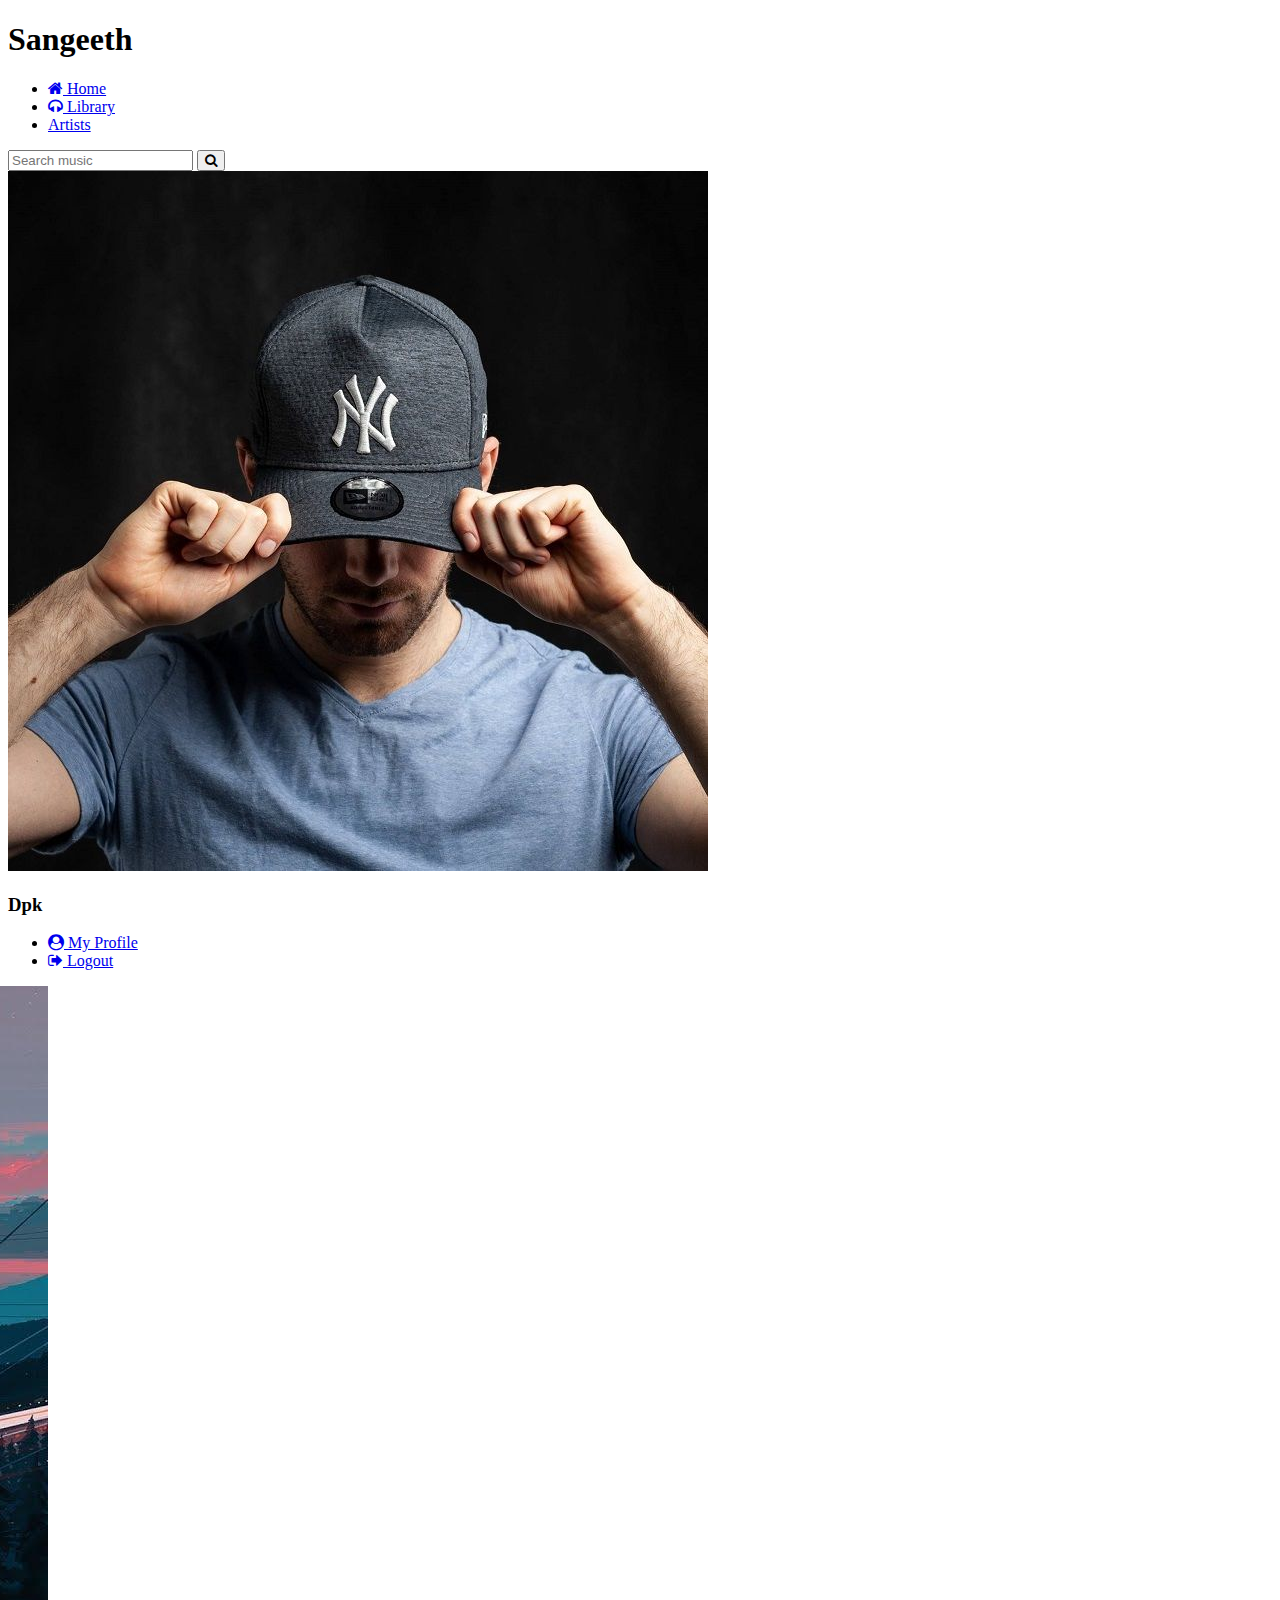
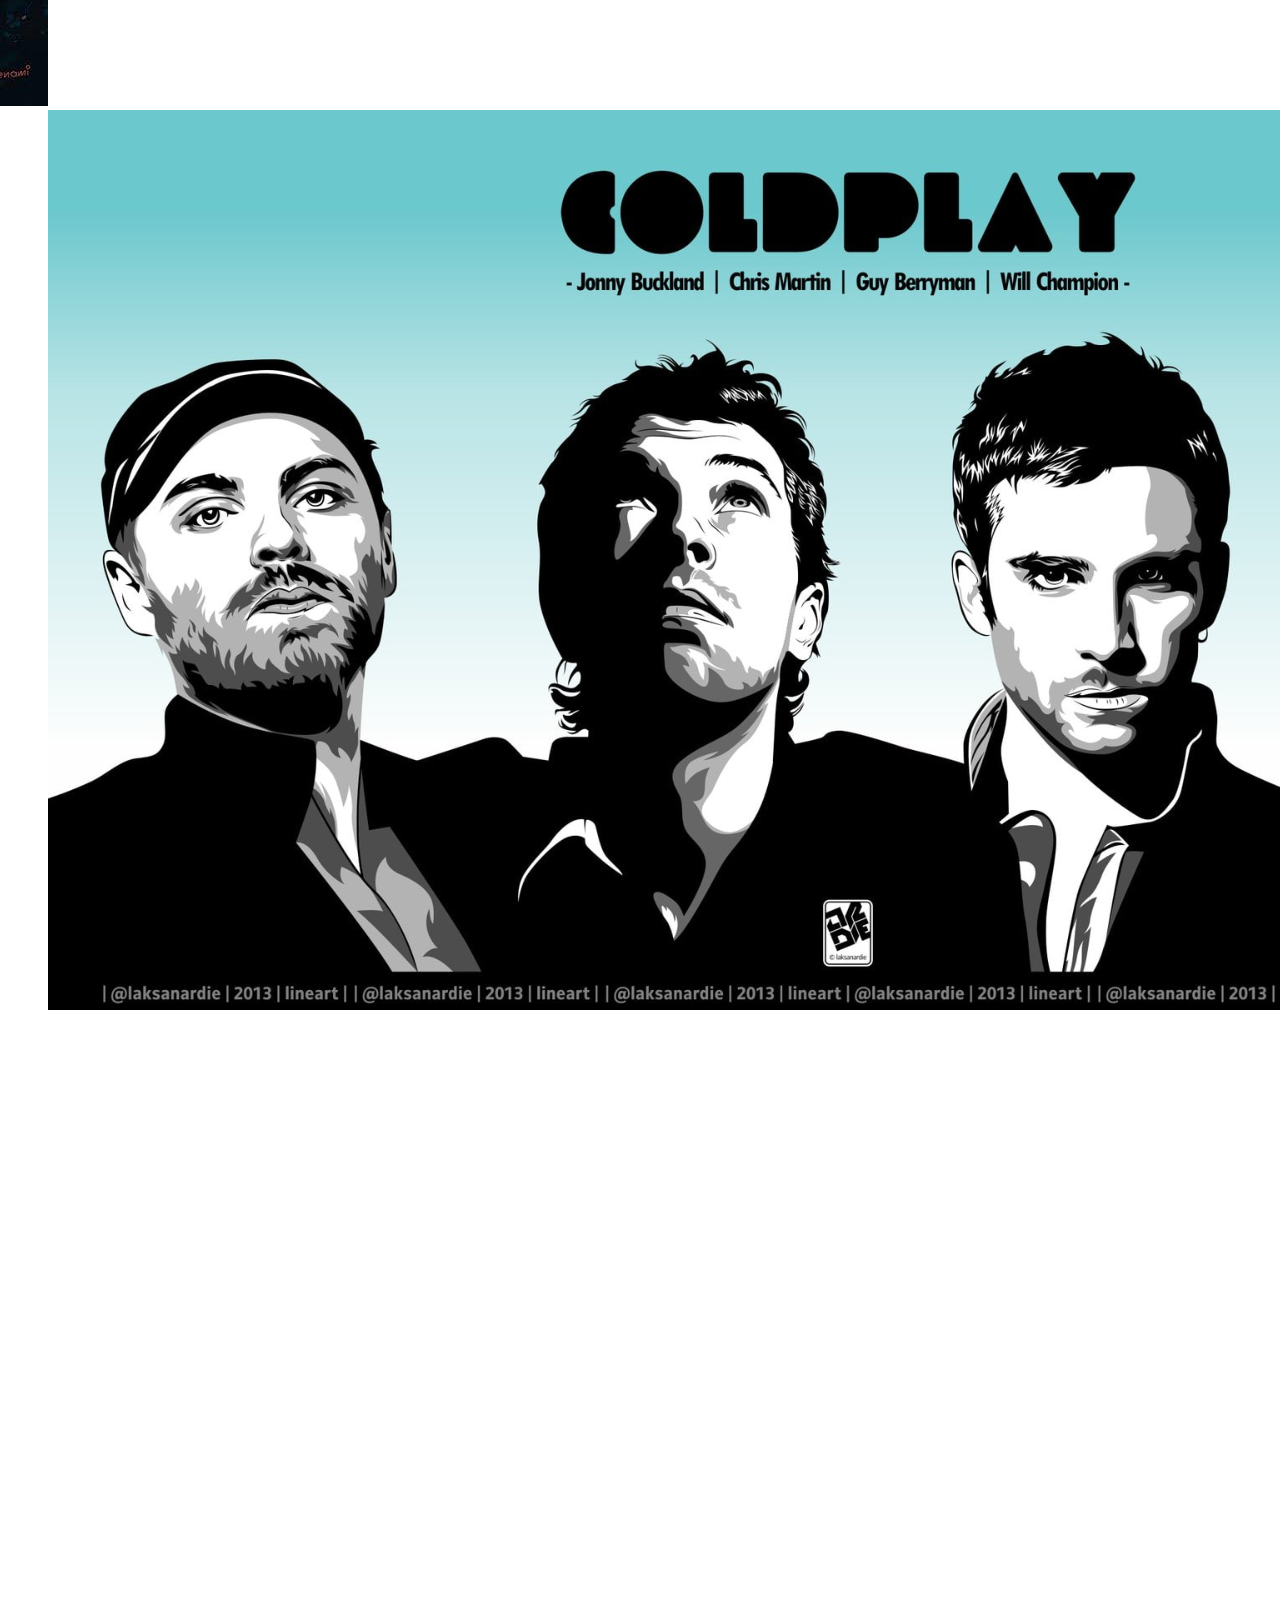
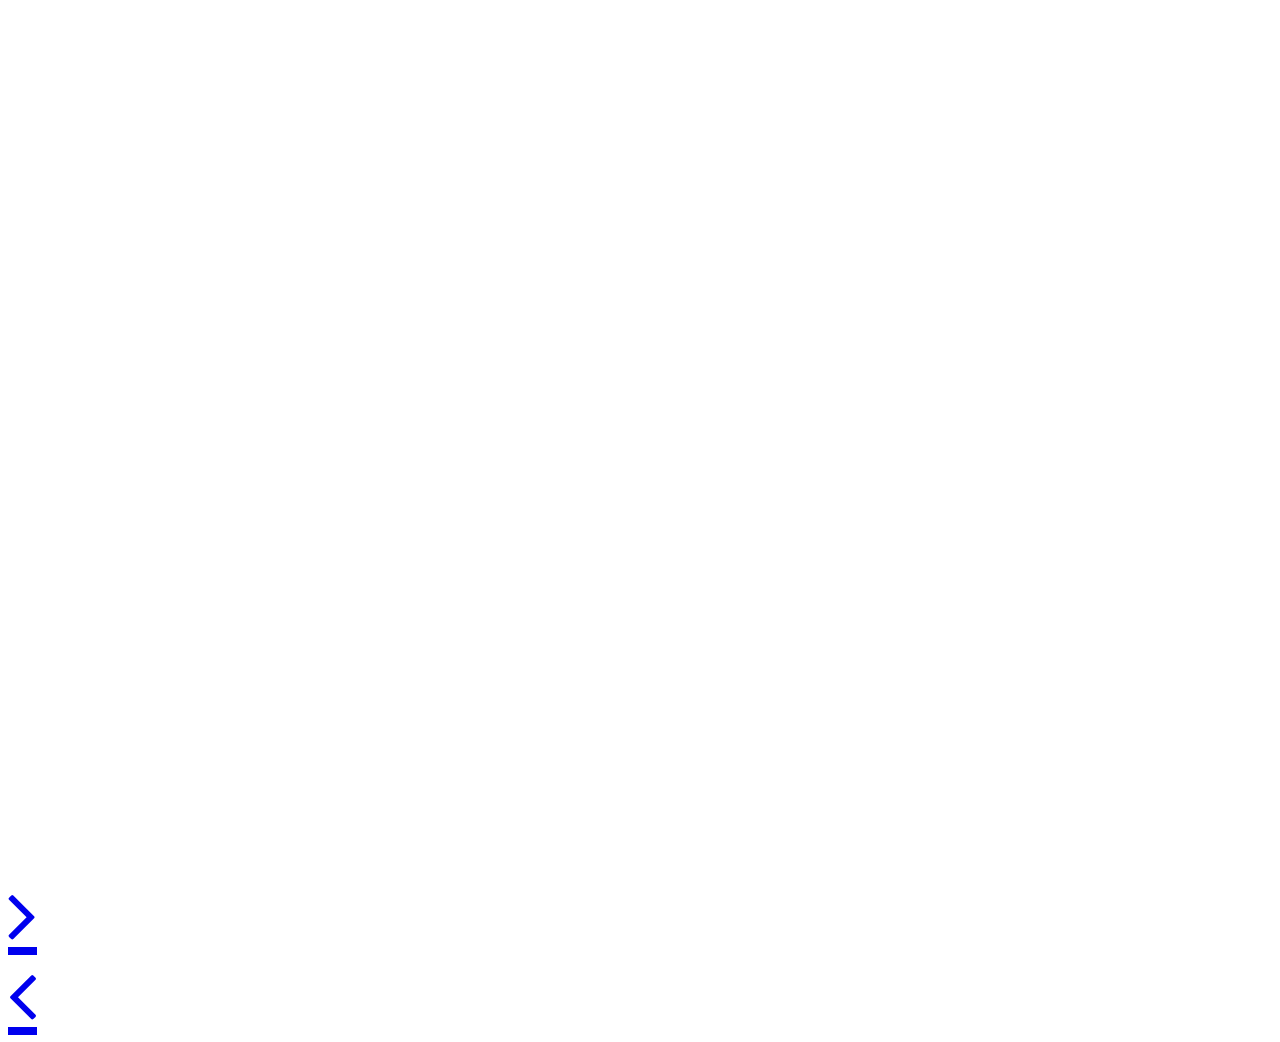
==== Music Player/index.html @ f2856096 "Add files via upload" ====
<!DOCTYPE html>
<html lang="en">

<head>
    <meta charset="UTF-8">
    <meta name="viewport" content="width=device-width, initial-scale=1.0">
    <meta http-equiv="X-UV-Compatible" content="ie=edge">
    <meta name="description" content="Sangeeth Music is a music streaming platform and online music store operated by Sangeeth.">
    <meta name="robots" content="index,follow">
    <link rel="icon" href="./icons/logo.svg">
    <link rel="preconnect" href="https://fonts.gstatic.com">
    <link href="https://fonts.googleapis.com/css2?family=Poppins:wght@100&display=swap" rel="stylesheet">
    <link rel="preconnect" href="https://fonts.gstatic.com">
    <link href="https://fonts.googleapis.com/css2?family=Pattaya&family=Poppins:wght@100&display=swap" rel="stylesheet">
    <link rel="stylesheet" href="https://cdnjs.cloudflare.com/ajax/libs/font-awesome/4.7.0/css/font-awesome.min.css">
    <link rel="stylesheet" href="/style.css">
    <script src="script.js" defer></script>
    <title>Sangeeth | Hear The Magic of Music</title>
</head>

<body>
    <header class="main-head">
        <nav>
            <h1 id="logo">Sangeeth</h1>
            <ul>
                <li><a href="#home"><i class="fa fa-home"></i>&nbsp;<span>Home</span></a></li>
                <li><a href="#library"><i class="fa fa-headphones"></i>&nbsp;<span>Library</span></a></li>
                <li><a href="#artists">Artists</a></li>
            </ul>
            <form class="search">
                <input type="text" class="search-input" placeholder="Search music">
                <button class="search-button">
                    <i class="fa fa-search"></i>
                </button>
            </form>
            <div class="action">
                <div class="profile" onclick="menuToggle()">
                    <img src="./img/flam.jpg">
                </div>
                <div class="menu">
                    <h3>Dpk</h3>
                    <ul>
                        <li><a href="#"><i class="fa fa-user-circle"></i>&nbsp;<span>My Profile</span></a></li>
                        <li><a href="#"><i class="fa fa-sign-out"></i>&nbsp;<span>Logout</span></a></li>
                    </ul>
                </div>
            </div>
        </nav>
        <section class="silder">
            <figure class="slides">
                <img class="slide" src="./img/post-malon-good-bye.jpg">
                <img class="slide active" src="./img/cold-play-coverphoto.jpg">
                <img class="slide" src="./img/star-boy.png">
            </figure>
            <div class="slider-btns">
                <div class="next">
                    <a href="#" class="fa fa-5x fa-angle-right"></a>
                </div>
                <div class="prev">
                    <a href="#" class="fa fa-5x fa-angle-left"></a>
                </div>
            </div>
        </section>
    </header>
</body>

</html>
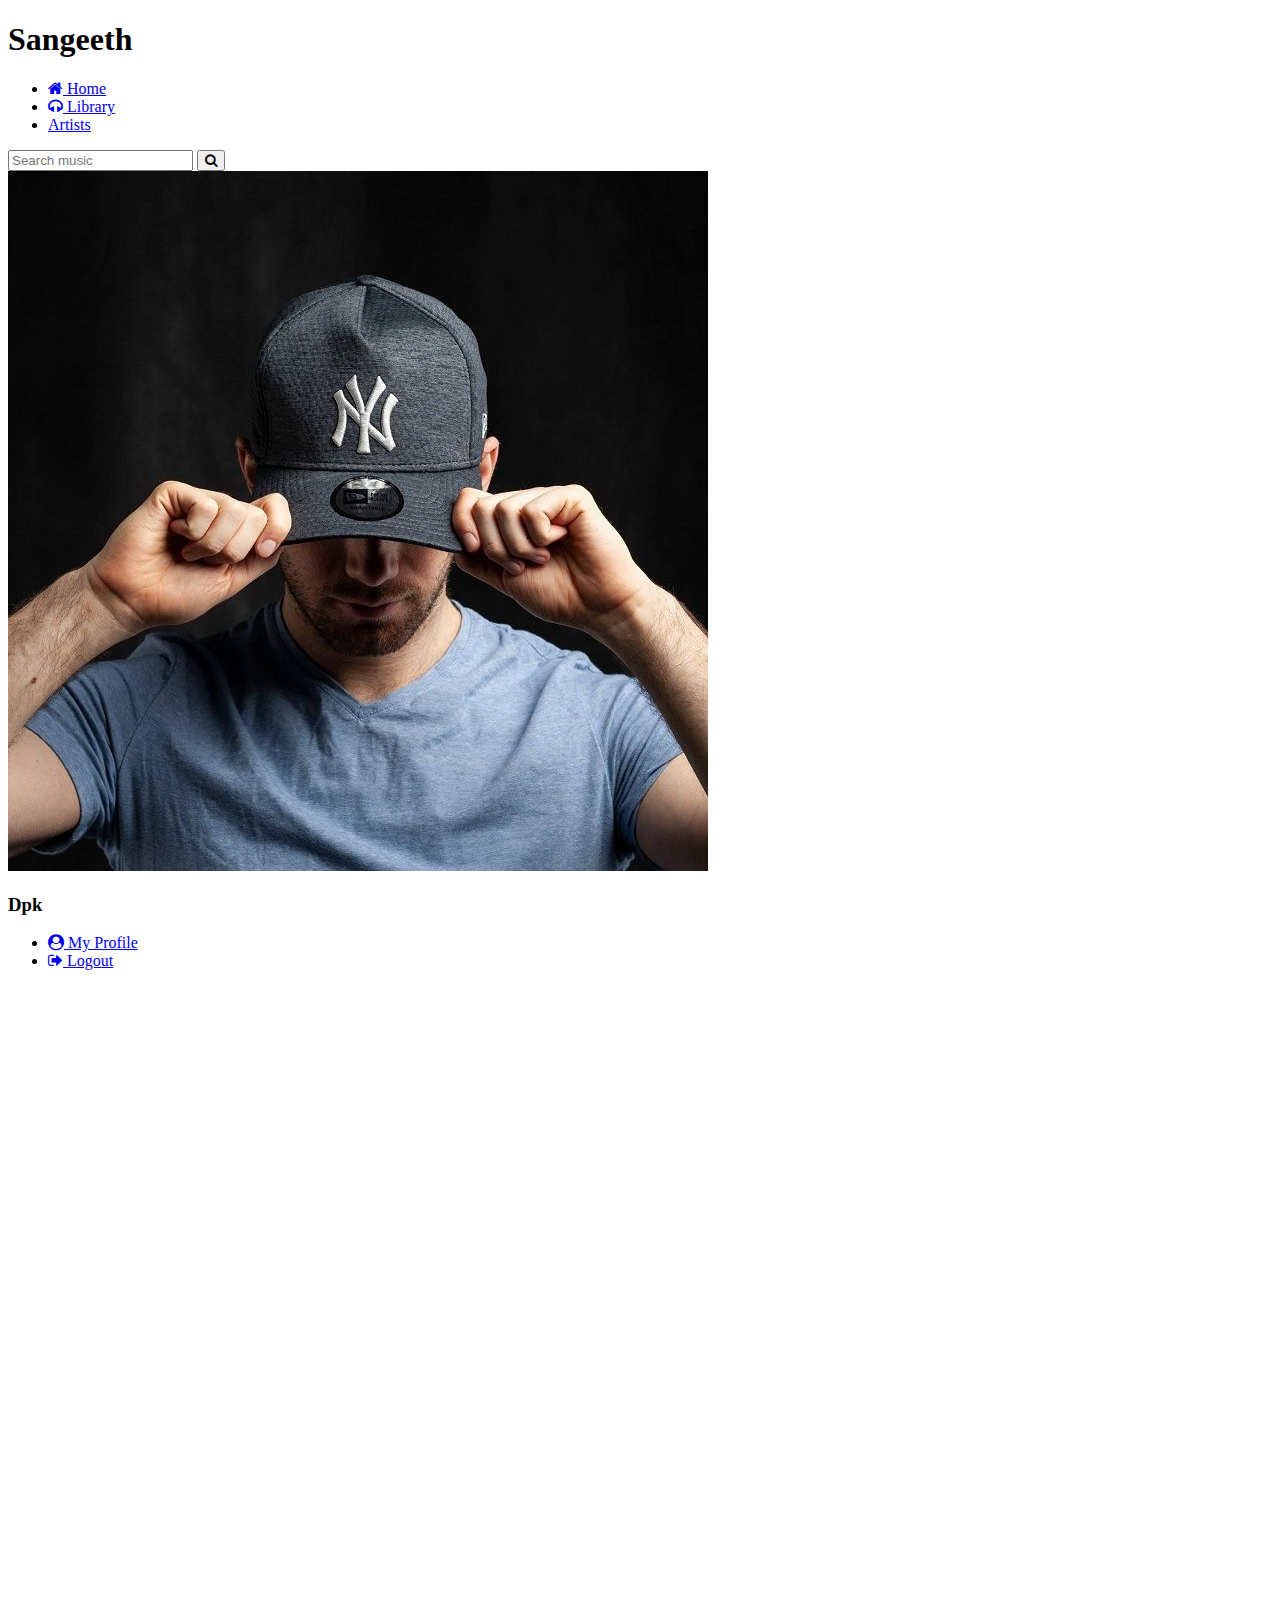
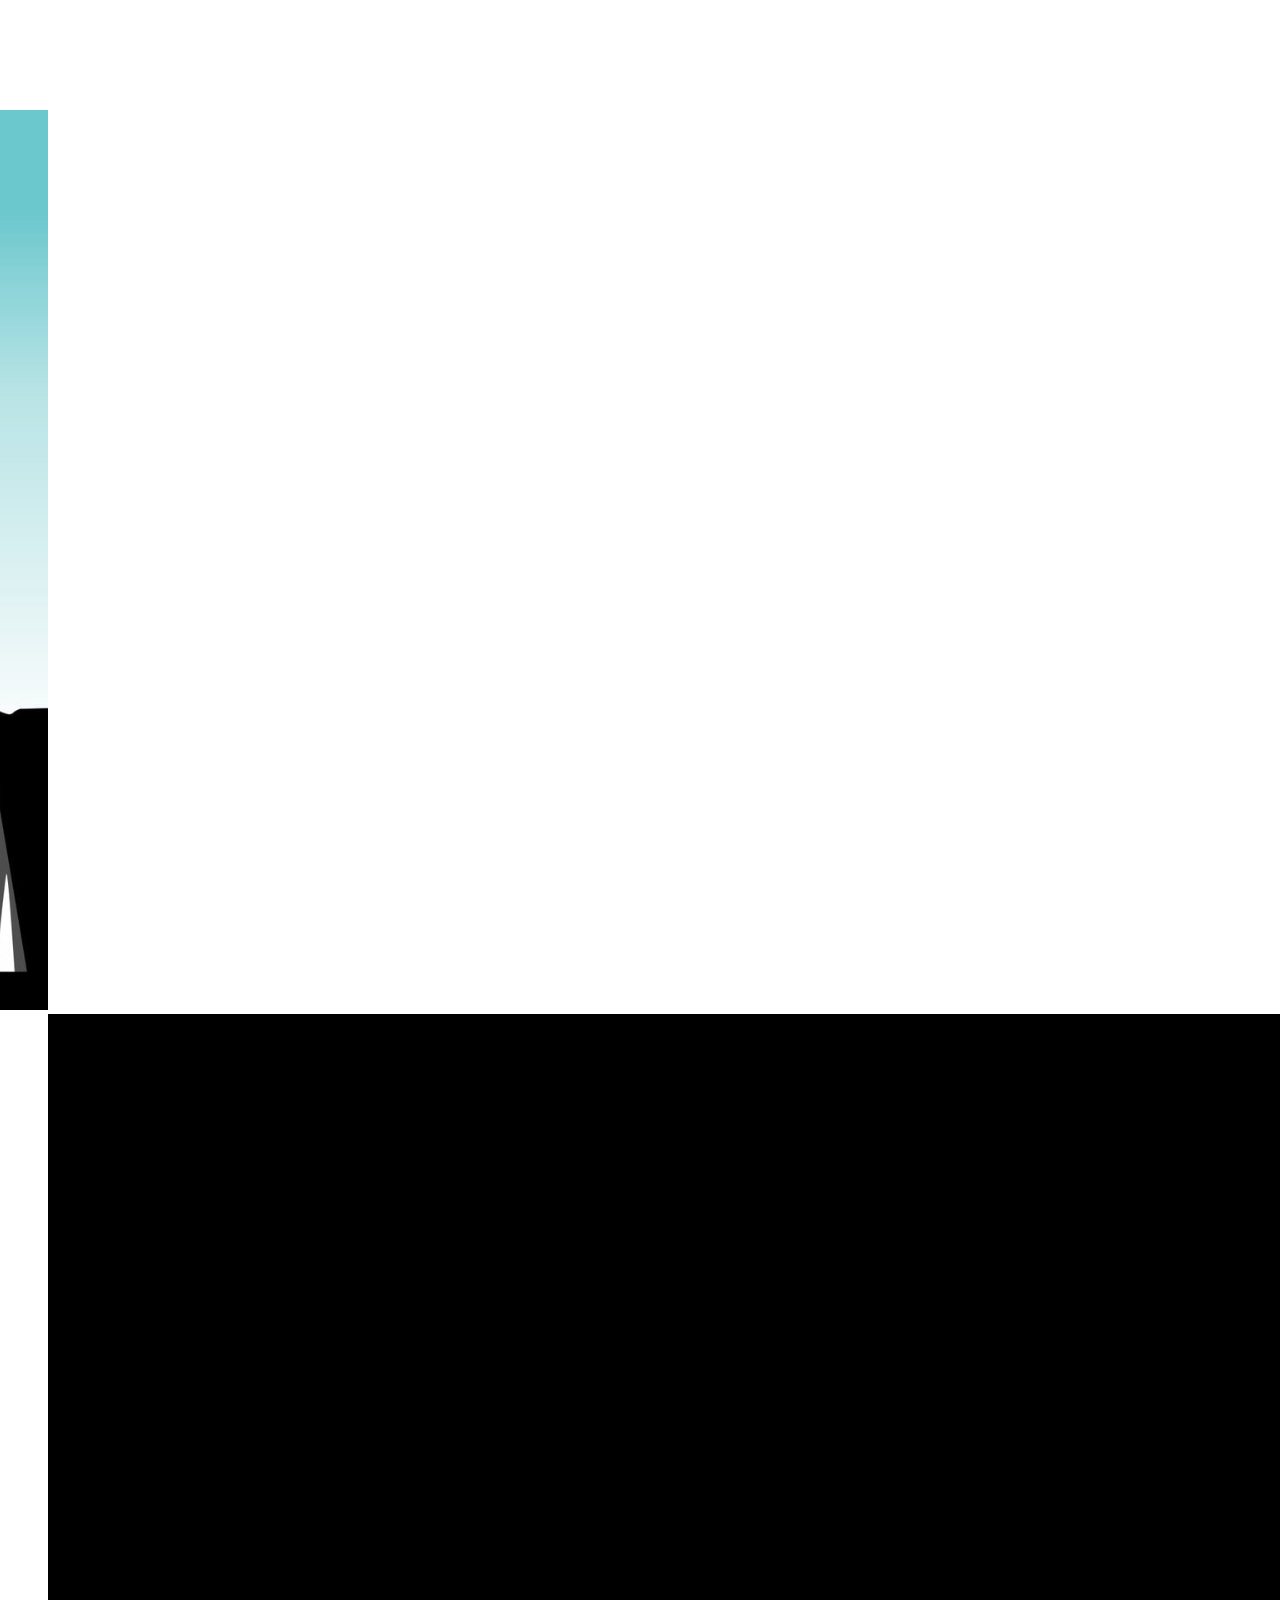
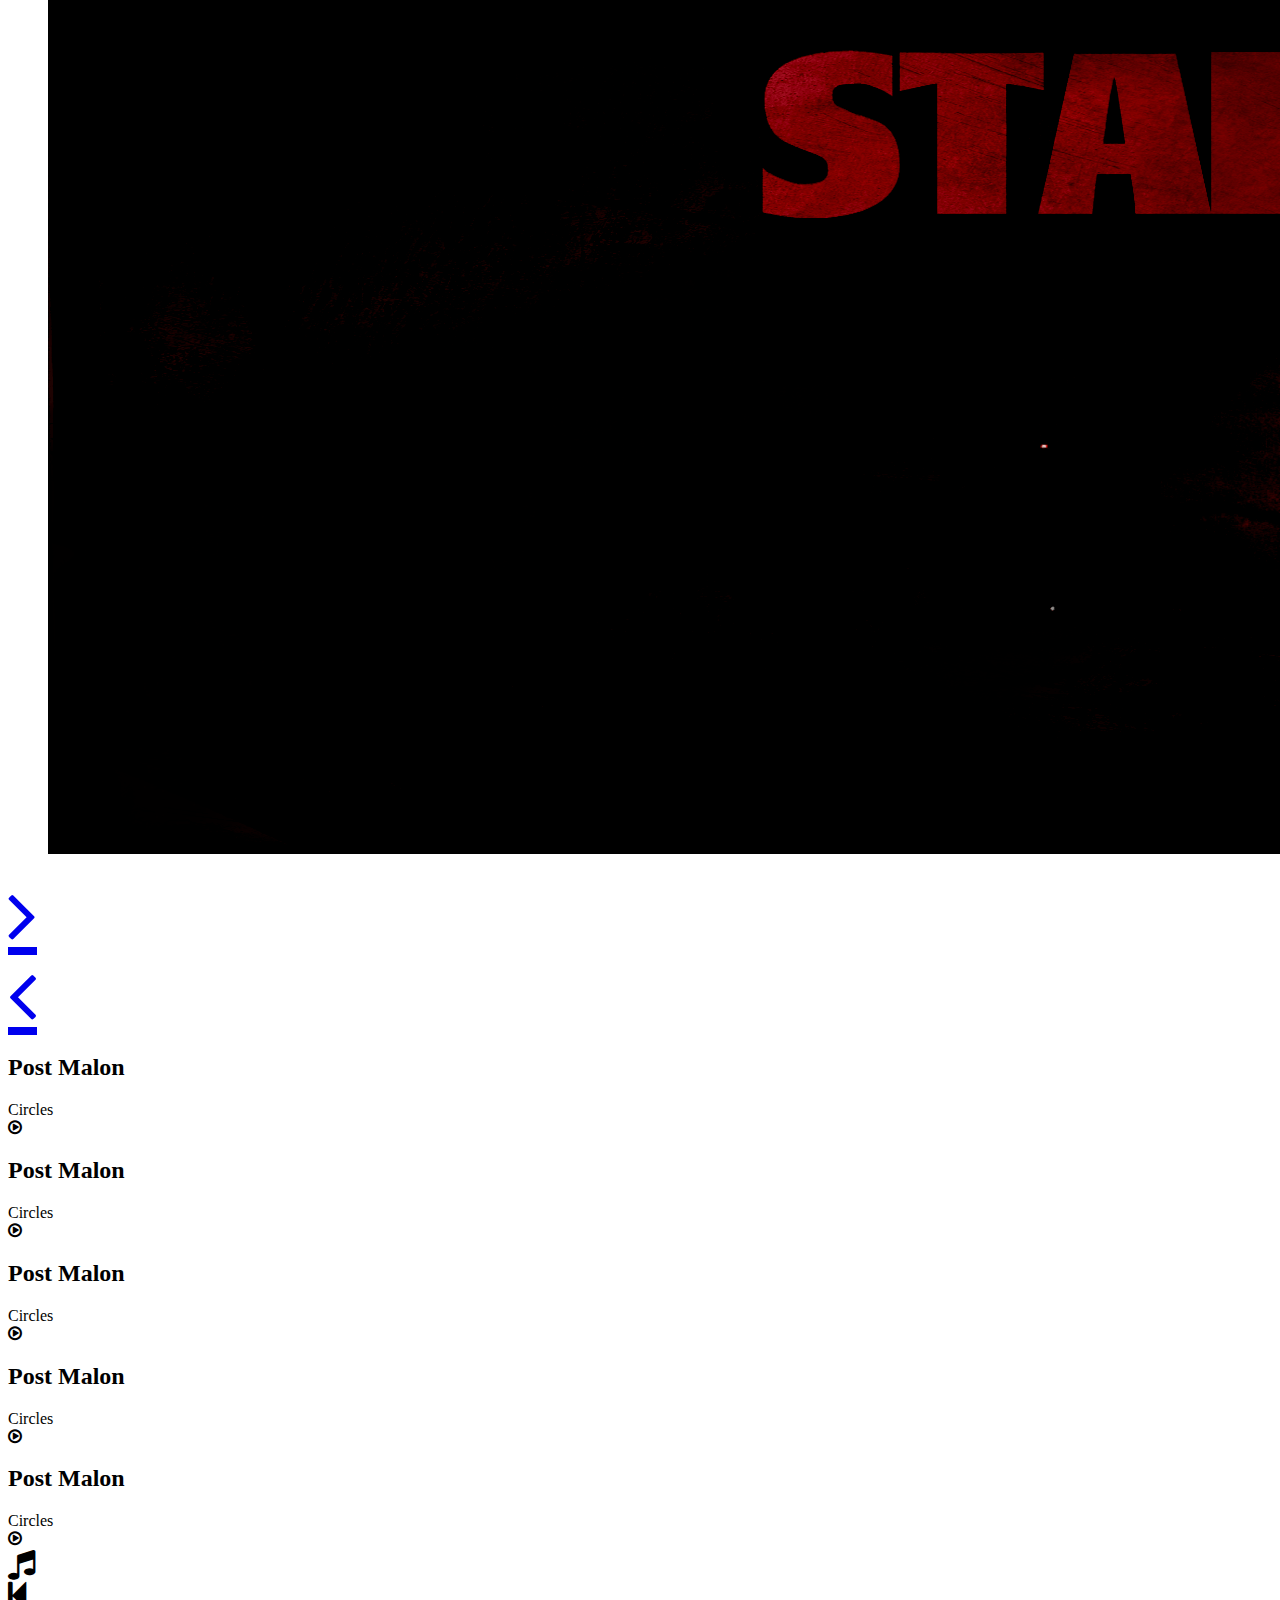
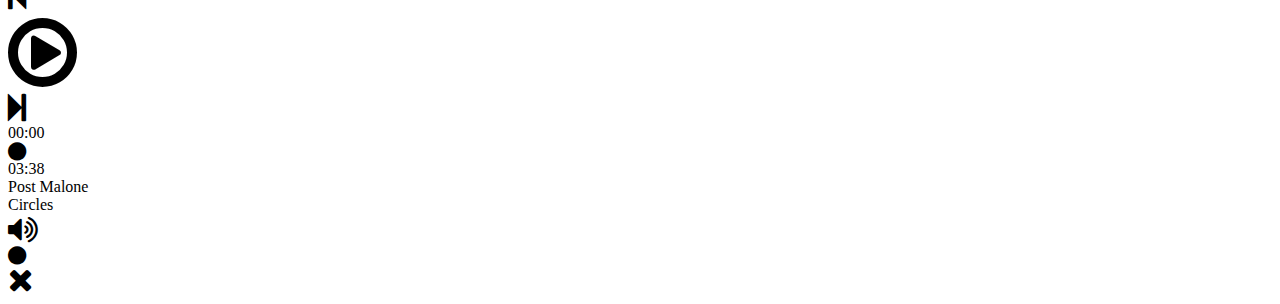
==== commit 03122351: "Add files via upload" ====
--- a/Music Player/index.html
+++ b/Music Player/index.html
@@ -5,13 +5,15 @@
     <meta charset="UTF-8">
     <meta name="viewport" content="width=device-width, initial-scale=1.0">
     <meta http-equiv="X-UV-Compatible" content="ie=edge">
-    <meta name="description" content="Sangeeth Music is a music streaming platform and online music store operated by Sangeeth.">
+    <meta name="description"
+        content="Sangeeth Music is a music streaming platform and online music store operated by Sangeeth.">
     <meta name="robots" content="index,follow">
     <link rel="icon" href="./icons/logo.svg">
-    <link rel="preconnect" href="https://fonts.gstatic.com">
+    <link rel="preconnect" href="https://fonts.googleapis.com">
+    <link rel="preconnect" href="https://fonts.gstatic.com" crossorigin>
     <link href="https://fonts.googleapis.com/css2?family=Poppins:wght@100&display=swap" rel="stylesheet">
-    <link rel="preconnect" href="https://fonts.gstatic.com">
     <link href="https://fonts.googleapis.com/css2?family=Pattaya&family=Poppins:wght@100&display=swap" rel="stylesheet">
+    <link href="https://fonts.googleapis.com/css2?family=Castoro&display=swap" rel="stylesheet">
     <link rel="stylesheet" href="https://cdnjs.cloudflare.com/ajax/libs/font-awesome/4.7.0/css/font-awesome.min.css">
     <link rel="stylesheet" href="/style.css">
     <script src="script.js" defer></script>
@@ -23,8 +25,8 @@
         <nav>
             <h1 id="logo">Sangeeth</h1>
             <ul>
-                <li><a href="#home"><i class="fa fa-home"></i>&nbsp;<span>Home</span></a></li>
-                <li><a href="#library"><i class="fa fa-headphones"></i>&nbsp;<span>Library</span></a></li>
+                <li><a href="index.html"><i class="fa fa-home"></i>&nbsp;<span>Home</span></a></li>
+                <li><a href="library.html"><i class="fa fa-headphones"></i>&nbsp;<span>Library</span></a></li>
                 <li><a href="#artists">Artists</a></li>
             </ul>
             <form class="search">
@@ -49,8 +51,8 @@
         <section class="silder">
             <figure class="slides">
                 <img class="slide" src="./img/post-malon-good-bye.jpg">
-                <img class="slide active" src="./img/cold-play-coverphoto.jpg">
-                <img class="slide" src="./img/star-boy.png">
+                <img class="slide" src="./img/cold-play-coverphoto.jpg">
+                <img class="slide active" src="./img/star-boy.png">
             </figure>
             <div class="slider-btns">
                 <div class="next">
@@ -60,8 +62,137 @@
                     <a href="#" class="fa fa-5x fa-angle-left"></a>
                 </div>
             </div>
+            <div class="dots"></div>
+        </section>
+        <section class="cards">
+            <div class="card">
+                <div class="card-img"></div>
+                <div class="card-text">
+                    <div class="card-text-items">
+                        <h2>Post Malon</h2>
+                        <span class="song-name">Circles</span>
+                    </div>
+                </div>
+                <div class="card-action">
+                    <div class="card-play">
+                        <span class="fa fa-play-circle-o"></span>
+                    </div>
+                </div>
+            </div>
+            <div class="card">
+                <div class="card-img"></div>
+                <div class="card-text">
+                    <div class="card-text-items">
+                        <h2>Post Malon</h2>
+                        <span class="song-name">Circles</span>
+                    </div>
+                </div>
+                <div class="card-action">
+                    <div class="card-play">
+                        <span class="fa fa-play-circle-o"></span>
+                    </div>
+                </div>
+            </div>
+            <div class="card">
+                <div class="card-img"></div>
+                <div class="card-text">
+                    <div class="card-text-items">
+                        <h2>Post Malon</h2>
+                        <span>Circles</span>
+                    </div>
+                </div>
+                <div class="card-action">
+                    <div class="card-play">
+                        <span class="fa fa-play-circle-o"></span>
+                    </div>
+                </div>
+            </div>
+            <div class="card">
+                <div class="card-img"></div>
+                <div class="card-text">
+                    <div class="card-text-items">
+                        <h2>Post Malon</h2>
+                        <span class="song-name">Circles</span>
+                    </div>
+                </div>
+                <div class="card-action">
+                    <div class="card-play">
+                        <span class="fa fa-play-circle-o"></span>
+                    </div>
+                </div>
+            </div>
+            <div class="card">
+                <div class="card-img"></div>
+                <div class="card-text">
+                    <div class="card-text-items">
+                        <h2>Post Malon</h2>
+                        <span class="song-name">Circles</span>
+                    </div>
+                </div>
+                <div class="card-action">
+                    <div class="card-play">
+                        <span class="fa fa-play-circle-o"></span>
+                    </div>
+                </div>
+            </div>
         </section>
     </header>
+    <section class="play-music">
+        <div id="play-music-btn" class="music-btn">
+            <span class="fa fa-2x fa-music"></span>
+        </div>
+    </section>
+    <section class="footer-music-player">
+        <div class="music-player">
+            <div class="music-grid">
+                <div class="play-section">
+                    <div class="play-prev" onclick="prevMusic()">
+                        <span class="fa fa-2x fa-step-backward"></span>
+                    </div>
+                    <div id="play" class="music-play" onclick="playPauseMusic()">
+                        <span class="fa fa-5x fa-play-circle-o"></span>
+                    </div>
+                    <div class="play-next" onclick="nextMusic()">
+                        <span class="fa fa-2x fa-step-forward"></span>
+                    </div>
+                </div>
+                <div class="progress-section">
+                    <span id="music-current-time" class="music-current-time">00:00</span>
+                    <div id="music-progress" class="music-progress">
+                        <div class="music-seek-bar">
+                            <div id="music-play-bar" class="music-play-bar">
+                                <span class="fa fa-lg fa-circle"></span>
+                            </div>
+                        </div>
+                    </div>
+                    <span id="music-duration" class="music-duration">00:00</span>
+                </div>
+                <div class="info-section">
+                    <div class="music-author">
+                        <span id="musicAuthor">Artist Name</span>
+                    </div>
+                    <div class="music-name">
+                        <span id="musicName">Music Name</span>
+                    </div>
+                </div>
+                <div class="volume-section">
+                    <span class="fa fa-2x fa-volume-up"></span>
+                    <div id="music-volume" class="music-volume">
+                        <div class="volume-bar">
+                            <div id="volume-bar-state" class="volume-bar-state">
+                                <span class="fa fa-lg fa-circle"></span>
+                            </div>
+                        </div>
+                    </div>
+                </div>
+                <div class="close-section">
+                    <div id="music-btn-close" class="music-btn-close">
+                        <span class="fa fa-2x fa-close"></span>
+                    </div>
+                </div>
+            </div>
+        </div>
+    </section>
 </body>
 
 </html>